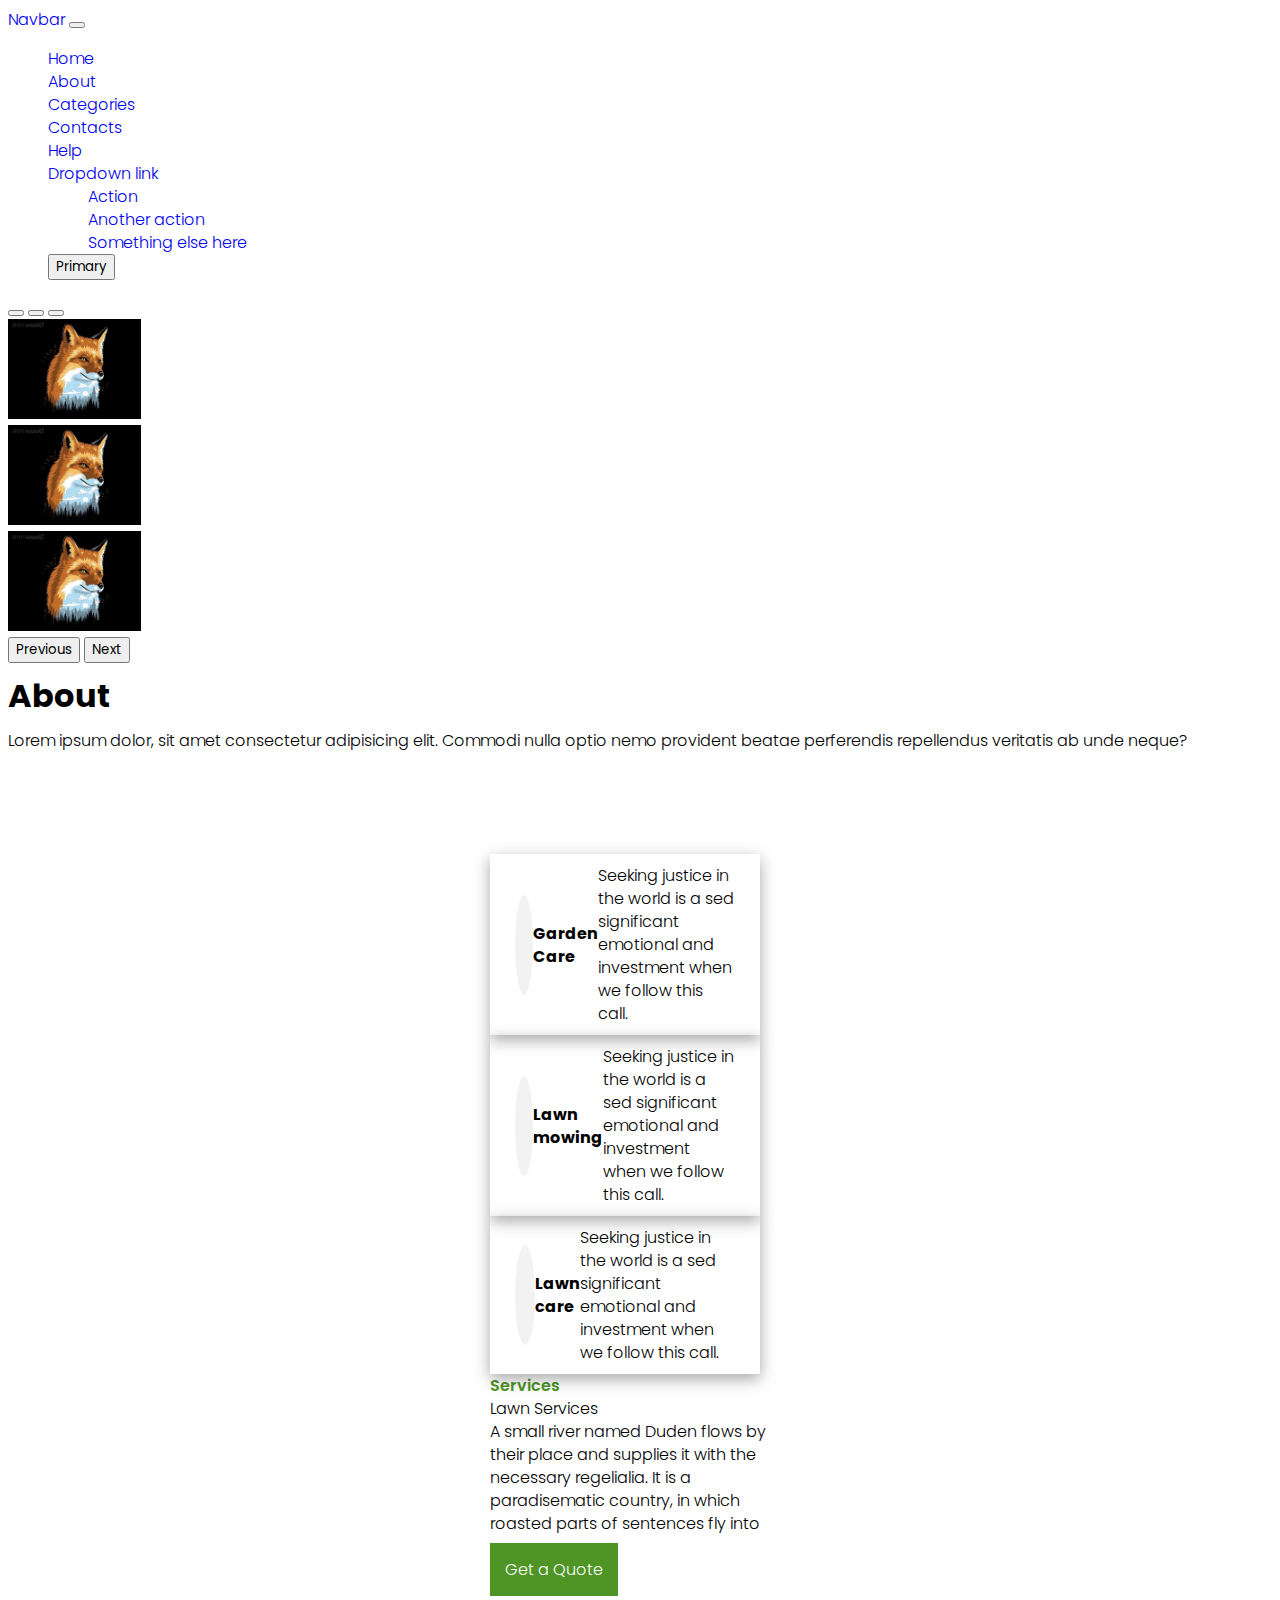
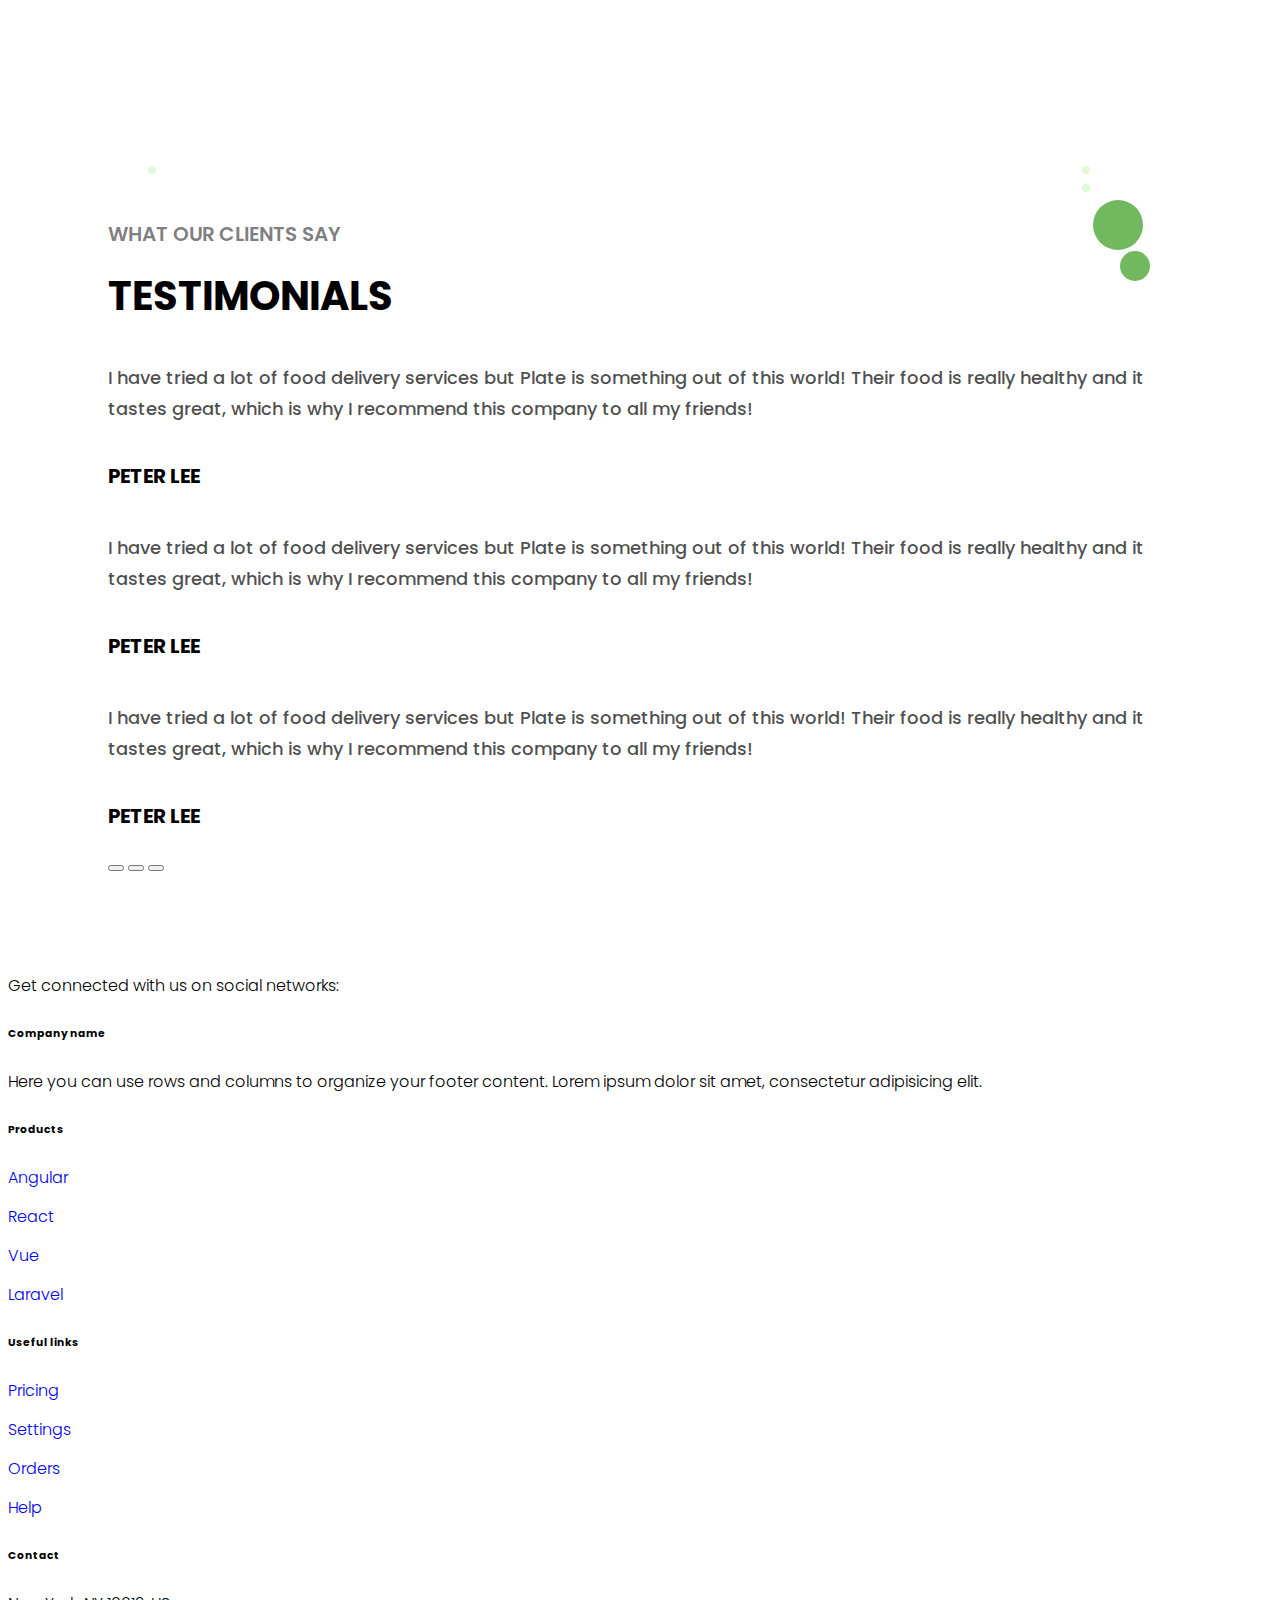
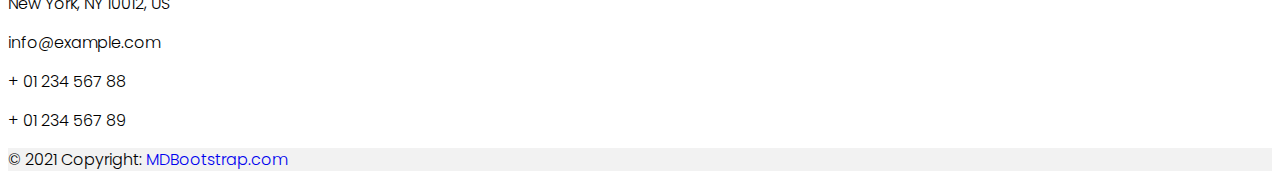
==== index.html @ 904c40ef "Main" ====
<!DOCTYPE html>
<html lang="en">
  <head>
    <title>Title</title>
    <!-- Required meta tags -->
    <meta charset="utf-8" />
    <meta
      name="viewport"
      content="width=device-width, initial-scale=1, shrink-to-fit=no"
    />

    <!-- Bootstrap CSS v5.2.1 -->
    <link rel="stylesheet" href="assets/css/styles.css" />
    <link
      href="https://cdn.jsdelivr.net/npm/bootstrap@5.2.1/dist/css/bootstrap.min.css"
      rel="stylesheet"
      integrity="sha384-iYQeCzEYFbKjA/T2uDLTpkwGzCiq6soy8tYaI1GyVh/UjpbCx/TYkiZhlZB6+fzT"
      crossorigin="anonymous"
    />
    <link
      rel="stylesheet"
      href="https://cdnjs.cloudflare.com/ajax/libs/font-awesome/6.3.0/css/all.min.css"
      integrity="sha512-SzlrxWUlpfuzQ+pcUCosxcglQRNAq/DZjVsC0lE40xsADsfeQoEypE+enwcOiGjk/bSuGGKHEyjSoQ1zVisanQ=="
      crossorigin="anonymous"
      referrerpolicy="no-referrer"
    />
  </head>

  <body>
    <header>
      <nav class="navbar navbar-expand-lg navbar-light bg-light">
        <div class="container-fluid">
          <a class="navbar-brand" href="#">Navbar</a>
          <button
            class="navbar-toggler"
            type="button"
            data-bs-toggle="collapse"
            data-bs-target="#navbarNavDropdown"
            aria-controls="navbarNavDropdown"
            aria-expanded="false"
            aria-label="Toggle navigation"
          >
            <span class="navbar-toggler-icon"></span>
          </button>
          <div
            class="collapse navbar-collapse justify-content-end"
            id="navbarNavDropdown"
          >
            <ul class="navbar-nav">
              <li class="nav-item">
                <a class="nav-link active" aria-current="page" href="#">Home</a>
              </li>
              <li class="nav-item">
                <a class="nav-link" href="#">About</a>
              </li>
              <li class="nav-item">
                <a class="nav-link" href="#">Categories</a>
              </li>
              <li class="nav-item">
                <a class="nav-link" href="#">Contacts</a>
              </li>
              <li class="nav-item">
                <a class="nav-link" href="#">Help</a>
              </li>
              <li class="nav-item dropdown">
                <a
                  class="nav-link dropdown-toggle"
                  href="#"
                  id="navbarDropdownMenuLink"
                  role="button"
                  data-bs-toggle="dropdown"
                  aria-expanded="false"
                >
                  Dropdown link
                </a>
                <ul
                  class="dropdown-menu"
                  aria-labelledby="navbarDropdownMenuLink"
                >
                  <li><a class="dropdown-item" href="#">Action</a></li>
                  <li><a class="dropdown-item" href="#">Another action</a></li>
                  <li>
                    <a class="dropdown-item" href="#">Something else here</a>
                  </li>
                </ul>
              </li>
              <!-- <button type="button" class="btn btn-primary">Primary</button> -->
              <button type="button" class="btn btn-primary">Primary</button>
            </ul>
          </div>
        </div>
      </nav>
    </header>
    <main>
      <div
        id="carouselExampleIndicators"
        class="carousel slide"
        data-bs-ride="carousel"
      >
        <div class="carousel-indicators">
          <button
            type="button"
            data-bs-target="#carouselExampleIndicators"
            data-bs-slide-to="0"
            class="active"
            aria-current="true"
            aria-label="Slide 1"
          ></button>
          <button
            type="button"
            data-bs-target="#carouselExampleIndicators"
            data-bs-slide-to="1"
            aria-label="Slide 2"
          ></button>
          <button
            type="button"
            data-bs-target="#carouselExampleIndicators"
            data-bs-slide-to="2"
            aria-label="Slide 3"
          ></button>
        </div>
        <div class="carousel-inner">
          <div class="carousel-item active">
            <img
              src="assets/images/wolf.jpg"
              class="d-block w-100"
              height="100"
              alt="..."
            />
          </div>
          <div class="carousel-item">
            <img
              src="assets/images/wolf.jpg"
              class="d-block w-100"
              height="100"
              alt="..."
            />
          </div>
          <div class="carousel-item">
            <img
              src="assets/images/wolf.jpg"
              class="d-block w-100"
              height="100"
              alt="..."
            />
          </div>
        </div>
        <button
          class="carousel-control-prev"
          type="button"
          data-bs-target="#carouselExampleIndicators"
          data-bs-slide="prev"
        >
          <span class="carousel-control-prev-icon" aria-hidden="true"></span>
          <span class="visually-hidden">Previous</span>
        </button>
        <button
          class="carousel-control-next"
          type="button"
          data-bs-target="#carouselExampleIndicators"
          data-bs-slide="next"
        >
          <span class="carousel-control-next-icon" aria-hidden="true"></span>
          <span class="visually-hidden">Next</span>
        </button>
      </div>

      <div class="text-center p-4">
        <h1>About</h1>
        <p>
          Lorem ipsum dolor, sit amet consectetur adipisicing elit. Commodi
          nulla optio nemo provident beatae perferendis repellendus veritatis ab
          unde neque?
        </p>
      </div>

      <div class="mainContent01">
        <div class="container">
          <div class="d-lg-flex">
            <div class="d-md-flex align-items-center mb-lg-0 mb-md-5">
              <div class="col1 me-md-4 mb-md-0 mb-5">
                <div class="card pb-4">
                  <span class="fab fa-envira mt-3"></span>
                  <p class="h4 pt-4">Garden Care</p>
                  <p class="p1 text-muted">
                    Seeking justice in the world is a sed significant emotional
                    and investment when we follow this call.
                  </p>
                  <span class="fas fa-arrow-right"></span>
                </div>
              </div>
              <div class="col2 me-md-4 mb-md-0 mb-5">
                <div class="card pb-4">
                  <span class="fas fa-cut mt-3"></span>
                  <p class="h4 pt-4">Lawn mowing</p>
                  <p class="p1 text-muted">
                    Seeking justice in the world is a sed significant emotional
                    and investment when we follow this call.
                  </p>
                  <span class="fas fa-arrow-right"></span>
                </div>
              </div>
              <div class="col3 me-md-4 mb-md-0 mb-5">
                <div class="card pb-4">
                  <span class="fas fa-people-carry mt-3"></span>
                  <p class="h4 pt-4">Lawn care</p>
                  <p class="p1 text-muted">
                    Seeking justice in the world is a sed significant emotional
                    and investment when we follow this call.
                  </p>
                  <span class="fas fa-arrow-right"></span>
                </div>
              </div>
            </div>
            <div class="col4">
              <div class="content">
                <span class="h-6">Services</span>
                <p class="h2 mb-4">Lawn Services</p>
                <p class="text-muted mb-4">
                  A small river named Duden flows by their place and supplies it
                  with the necessary regelialia. It is a paradisematic country,
                  in which roasted parts of sentences fly into your.
                </p>
                <p><a href="#" class="btn btn-primary">Get a Quote</a></p>
              </div>
            </div>
          </div>
        </div>
      </div>
    </main>

    <section class="testimonial">
      <div class="container">
        <div class="row">
          <div class="col-lg-6 d-none d-lg-block">
            <ol class="carousel-indicators tabs">
              <li
                data-target="#testiIndicators"
                data-slide-to="0"
                class="active"
              >
                <figure>
                  <img
                    src="https://livedemo00.template-help.com/wt_62267_v8/prod-20823-one-service/images/testimonials-01-179x179.png"
                    class="img-fluid"
                    alt=""
                  />
                </figure>
              </li>
              <li data-target="#testiIndicators" data-slide-to="1">
                <figure>
                  <img
                    src="https://livedemo00.template-help.com/wt_62267_v8/prod-20823-one-service/images/testimonials-02-306x306.png"
                    class="img-fluid"
                    alt=""
                  />
                </figure>
              </li>
              <li data-target="#testiIndicators" data-slide-to="2">
                <figure>
                  <img
                    src="https://livedemo00.template-help.com/wt_62267_v8/prod-20823-one-service/images/testimonials-03-179x179.png"
                    class="img-fluid"
                    alt=""
                  />
                </figure>
              </li>
            </ol>
          </div>
          <div
            class="col-lg-6 d-flex justify-content-center align-items-center"
          >
            <div
              id="testiIndicators"
              data-interval="false"
              class="carousel slide"
              data-ride="carousel"
            >
              <h3>WHAT OUR CLIENTS SAY</h3>
              <h1>TESTIMONIALS</h1>
              <div class="carousel-inner">
                <div class="carousel-item active">
                  <div class="quote-wrapper">
                    <p>
                      I have tried a lot of food delivery services but Plate is
                      something out of this world! Their food is really healthy
                      and it tastes great, which is why I recommend this company
                      to all my friends!
                    </p>
                    <h3>peter lee</h3>
                  </div>
                </div>
                <div class="carousel-item">
                  <div class="quote-wrapper">
                    <p>
                      I have tried a lot of food delivery services but Plate is
                      something out of this world! Their food is really healthy
                      and it tastes great, which is why I recommend this company
                      to all my friends!
                    </p>
                    <h3>peter lee</h3>
                  </div>
                </div>
                <div class="carousel-item">
                  <div class="quote-wrapper">
                    <p>
                      I have tried a lot of food delivery services but Plate is
                      something out of this world! Their food is really healthy
                      and it tastes great, which is why I recommend this company
                      to all my friends!
                    </p>
                    <h3>peter lee</h3>
                  </div>
                </div>
              </div>
              <div
                id="testiIndicators"
                class="carousel carousel-dark slide"
                data-bs-ride="carousel"
              >
                <div class="testiIndicators">
                  <button
                    type="button"
                    data-bs-target="#testiIndicators"
                    data-bs-slide-to="0"
                    class="active"
                    aria-current="true"
                    aria-label="Slide 1"
                  ></button>
                  <button
                    type="button"
                    data-bs-target="#testiIndicators"
                    data-bs-slide-to="1"
                    aria-label="Slide 2"
                  ></button>
                  <button
                    type="button"
                    data-bs-target="#testiIndicators"
                    data-bs-slide-to="2"
                    aria-label="Slide 3"
                  ></button>
                </div>
              </div>
            </div>
          </div>
        </div>
      </div>
    </section>

    <footer>
      <!-- Footer -->
      <footer class="text-center text-lg-start bg-light text-muted">
        <!-- Section: Social media -->
        <section
          class="d-flex justify-content-center justify-content-lg-between p-4 border-bottom"
        >
          <!-- Left -->
          <div class="me-5 d-none d-lg-block">
            <span>Get connected with us on social networks:</span>
          </div>
          <!-- Left -->

          <!-- Right -->
          <div>
            <a href="" class="me-4 text-reset">
              <i class="fab fa-facebook-f"></i>
            </a>
            <a href="" class="me-4 text-reset">
              <i class="fab fa-twitter"></i>
            </a>
            <a href="" class="me-4 text-reset">
              <i class="fab fa-google"></i>
            </a>
            <a href="" class="me-4 text-reset">
              <i class="fab fa-instagram"></i>
            </a>
            <a href="" class="me-4 text-reset">
              <i class="fab fa-linkedin"></i>
            </a>
            <a href="" class="me-4 text-reset">
              <i class="fab fa-github"></i>
            </a>
          </div>
          <!-- Right -->
        </section>
        <!-- Section: Social media -->

        <!-- Section: Links  -->
        <section class="">
          <div class="container text-center text-md-start mt-5">
            <!-- Grid row -->
            <div class="row mt-3">
              <!-- Grid column -->
              <div class="col-md-3 col-lg-4 col-xl-3 mx-auto mb-4">
                <!-- Content -->
                <h6 class="text-uppercase fw-bold mb-4">
                  <i class="fas fa-gem me-3"></i>Company name
                </h6>
                <p>
                  Here you can use rows and columns to organize your footer
                  content. Lorem ipsum dolor sit amet, consectetur adipisicing
                  elit.
                </p>
              </div>
              <!-- Grid column -->

              <!-- Grid column -->
              <div class="col-md-2 col-lg-2 col-xl-2 mx-auto mb-4">
                <!-- Links -->
                <h6 class="text-uppercase fw-bold mb-4">Products</h6>
                <p>
                  <a href="#!" class="text-reset">Angular</a>
                </p>
                <p>
                  <a href="#!" class="text-reset">React</a>
                </p>
                <p>
                  <a href="#!" class="text-reset">Vue</a>
                </p>
                <p>
                  <a href="#!" class="text-reset">Laravel</a>
                </p>
              </div>
              <!-- Grid column -->

              <!-- Grid column -->
              <div class="col-md-3 col-lg-2 col-xl-2 mx-auto mb-4">
                <!-- Links -->
                <h6 class="text-uppercase fw-bold mb-4">Useful links</h6>
                <p>
                  <a href="#!" class="text-reset">Pricing</a>
                </p>
                <p>
                  <a href="#!" class="text-reset">Settings</a>
                </p>
                <p>
                  <a href="#!" class="text-reset">Orders</a>
                </p>
                <p>
                  <a href="#!" class="text-reset">Help</a>
                </p>
              </div>
              <!-- Grid column -->

              <!-- Grid column -->
              <div class="col-md-4 col-lg-3 col-xl-3 mx-auto mb-md-0 mb-4">
                <!-- Links -->
                <h6 class="text-uppercase fw-bold mb-4">Contact</h6>
                <p><i class="fas fa-home me-3"></i> New York, NY 10012, US</p>
                <p>
                  <i class="fas fa-envelope me-3"></i>
                  info@example.com
                </p>
                <p><i class="fas fa-phone me-3"></i> + 01 234 567 88</p>
                <p><i class="fas fa-print me-3"></i> + 01 234 567 89</p>
              </div>
              <!-- Grid column -->
            </div>
            <!-- Grid row -->
          </div>
        </section>
        <!-- Section: Links  -->

        <!-- Copyright -->
        <div
          class="text-center p-4"
          style="background-color: rgba(0, 0, 0, 0.05)"
        >
          © 2021 Copyright:
          <a class="text-reset fw-bold" href="https://mdbootstrap.com/"
            >MDBootstrap.com</a
          >
        </div>
        <!-- Copyright -->
      </footer>
      <!-- Footer -->
    </footer>
    <!-- Bootstrap JavaScript Libraries -->
    <script
      src="https://cdn.jsdelivr.net/npm/@popperjs/core@2.11.6/dist/umd/popper.min.js"
      integrity="sha384-oBqDVmMz9ATKxIep9tiCxS/Z9fNfEXiDAYTujMAeBAsjFuCZSmKbSSUnQlmh/jp3"
      crossorigin="anonymous"
    ></script>

    <script
      src="https://cdn.jsdelivr.net/npm/bootstrap@5.2.1/dist/js/bootstrap.min.js"
      integrity="sha384-7VPbUDkoPSGFnVtYi0QogXtr74QeVeeIs99Qfg5YCF+TidwNdjvaKZX19NZ/e6oz"
      crossorigin="anonymous"
    ></script>

    <script
      src="https://code.jquery.com/jquery-3.6.4.min.js"
      integrity="sha256-oP6HI9z1XaZNBrJURtCoUT5SUnxFr8s3BzRl+cbzUq8="
      crossorigin="anonymous"
    ></script>
  </body>
</html>
---- assets/css/styles.css ----
@import url("https://fonts.googleapis.com/css2?family=Open+Sans:wght@400;700&family=Poppins:wght@400;700&display=swap");

* {
  font-family: "Poppins", sans-serif;
  text-decoration: none;
}

footer a {
  text-decoration: none;
}

body {
  font-size: 16px;
  font-weight: 300;
  line-height: 23px;
  font-family: "Poppins", sans-serif;
}

ul {
  list-style-type: none;
}

a,
a:hover {
  text-decoration: none;
}

body .testimonial {
  font-family: "Montserrat", sans-serif;
  padding: 100px;
}
body .testimonial .row .tabs {
  all: unset;
  margin-right: 50px;
  display: flex;
  flex-direction: column;
}
body .testimonial .row .tabs li {
  all: unset;
  display: block;
  position: relative;
}
body .testimonial .row .tabs li.active::before {
  position: absolute;
  content: "";
  width: 50px;
  height: 50px;
  background-color: #71b85f;
  border-radius: 50%;
}
body .testimonial .row .tabs li.active::after {
  position: absolute;
  content: "";
  width: 30px;
  height: 30px;
  background-color: #71b85f;
  border-radius: 50%;
}
body .testimonial .row .tabs li:nth-child(1) {
  align-self: flex-end;
}
body .testimonial .row .tabs li:nth-child(1)::before {
  left: 64%;
  bottom: -50px;
}
body .testimonial .row .tabs li:nth-child(1)::after {
  left: 97%;
  bottom: -81px;
}
body .testimonial .row .tabs li:nth-child(1) figure img {
  margin-left: auto;
}
body .testimonial .row .tabs li:nth-child(2) {
  align-self: flex-start;
}
body .testimonial .row .tabs li:nth-child(2)::before {
  right: -65px;
  top: 50%;
}
body .testimonial .row .tabs li:nth-child(2)::after {
  bottom: 101px;
  border-radius: 50%;
  right: -120px;
}
body .testimonial .row .tabs li:nth-child(2) figure img {
  margin-right: auto;
  max-width: 300px;
  width: 100%;
  margin-top: -50px;
}
body .testimonial .row .tabs li:nth-child(3) {
  align-self: flex-end;
}
body .testimonial .row .tabs li:nth-child(3)::before {
  right: -10px;
  top: -66%;
}
body .testimonial .row .tabs li:nth-child(3)::after {
  top: -130px;
  border-radius: 50%;
  right: -46px;
}
body .testimonial .row .tabs li:nth-child(3) figure img {
  margin-left: auto;
  margin-top: -50px;
}
body .testimonial .row .tabs li:nth-child(3):focus {
  border: 10px solid red;
}
body .testimonial .row .tabs li figure {
  position: relative;
}
body .testimonial .row .tabs li figure img {
  display: block;
}
body .testimonial .row .tabs li figure::after {
  content: "";
  position: absolute;
  top: 0;
  z-index: -1;
  width: 100%;
  height: 100%;
  border: 4px solid #dff9d9;
  border-radius: 50%;
  -webkit-transform: scale(1);
  -ms-transform: scale(1);
  transform: scale(1);
  -webkit-transition: 0.3s;
  -o-transition: 0.3s;
  transition: 0.3s;
}
body .testimonial .row .tabs li figure:hover::after {
  -webkit-transform: scale(1.1);
  -ms-transform: scale(1.1);
  transform: scale(1.1);
}
body .testimonial .row .tabs.carousel-indicators li.active figure::after {
  -webkit-transform: scale(1.1);
  -ms-transform: scale(1.1);
  transform: scale(1.1);
}
body .testimonial .row .carousel > h3 {
  font-size: 20px;
  line-height: 1.45;
  color: rgba(0, 0, 0, 0.5);
  font-weight: 600;
  margin-bottom: 0;
}
body .testimonial .row .carousel h1 {
  font-size: 40px;
  line-height: 1.225;
  margin-top: 23px;
  font-weight: 700;
  margin-bottom: 0;
}
body .testimonial .row .carousel .carousel-indicators {
  all: unset;
  padding-top: 43px;
  display: flex;
  list-style: none;
}
body .testimonial .row .carousel .carousel-indicators li {
  background: #000;
  background-clip: padding-box;
  height: 2px;
}
body .testimonial .row .carousel .carousel-inner .carousel-item .quote-wrapper {
  margin-top: 42px;
}
body
  .testimonial
  .row
  .carousel
  .carousel-inner
  .carousel-item
  .quote-wrapper
  p {
  font-size: 18px;
  line-height: 1.72222;
  font-weight: 500;
  color: rgba(0, 0, 0, 0.7);
}
body
  .testimonial
  .row
  .carousel
  .carousel-inner
  .carousel-item
  .quote-wrapper
  h3 {
  color: #000;
  font-weight: 700;
  margin-top: 37px;
  font-size: 20px;
  line-height: 1.45;
  text-transform: uppercase;
}

@media only screen and (max-width: 1200px) {
  body .testimonial .row .tabs {
    margin-right: 25px;
  }
}

.mainContent01 {
  padding: 0;
  margin: 0;
  box-sizing: border-box;
  font-family: "Poppins", sans-serif;
  display: flex;
  justify-content: center;
  align-items: center;
  min-height: 100vh;
}

.mainContent01 p {
  margin: 0px;
}

.mainContent01 .container {
  margin: 50px auto;
}

.mainContent01 .card {
  width: 220px;
  display: flex;
  align-items: center;
  justify-content: center;
  padding: 10px 25px;
  position: relative;
  box-shadow: rgba(0, 0, 0, 0.35) 0px 5px 15px;
}

.mainContent01 .card .fas.fa-arrow-right {
  position: absolute;
  bottom: -100px;
  background-color: #4e9525;
  height: 50px;
  width: 50px;
  display: flex;
  align-items: center;
  justify-content: center;
  border-radius: 50%;
  color: gold;
  opacity: 0;
  transform: translateY(50%);
  transition: all 0.5s ease;
}

.mainContent01 .card:hover .fas.fa-arrow-right {
  bottom: 0px;
  opacity: 1;
}

.mainContent01 .card .fab.fa-envira,
.fas.fa-cut,
.fas.fa-people-carry {
  font-size: 40px;
  background-color: #0000000d;
  height: 100px;
  width: 100px;
  display: flex;
  align-items: center;
  justify-content: center;
  border-radius: 50%;
  color: #4e9525;
}

.mainContent01 .card .h4 {
  font-weight: 700;
}

.mainContent01 .container .content {
  max-width: 300px;
}

.mainContent01 .container .content .h-6 {
  color: #4e9525;
  font-weight: 600;
}

.mainContent01 .container .content .btn.btn-primary {
  padding: 15px;
  background-color: #4e9525;
  color: white;
  border-radius: 0px;
  border: none;
  box-shadow: none;
}

.mainContent01 .card:hover .fab.fa-envira,
.card:hover .fas.fa-cut,
.card:hover .fas.fa-people-carry {
  color: gold;
  background-color: #4e9525;
}

@media (max-width: 990px) {
  .container .content {
    max-width: 100%;
  }
}

@media (max-width: 500px) {
  body {
    padding: 25px;
  }

  .card {
    width: 100%;
  }

  .content {
    padding: 25px;
  }
}
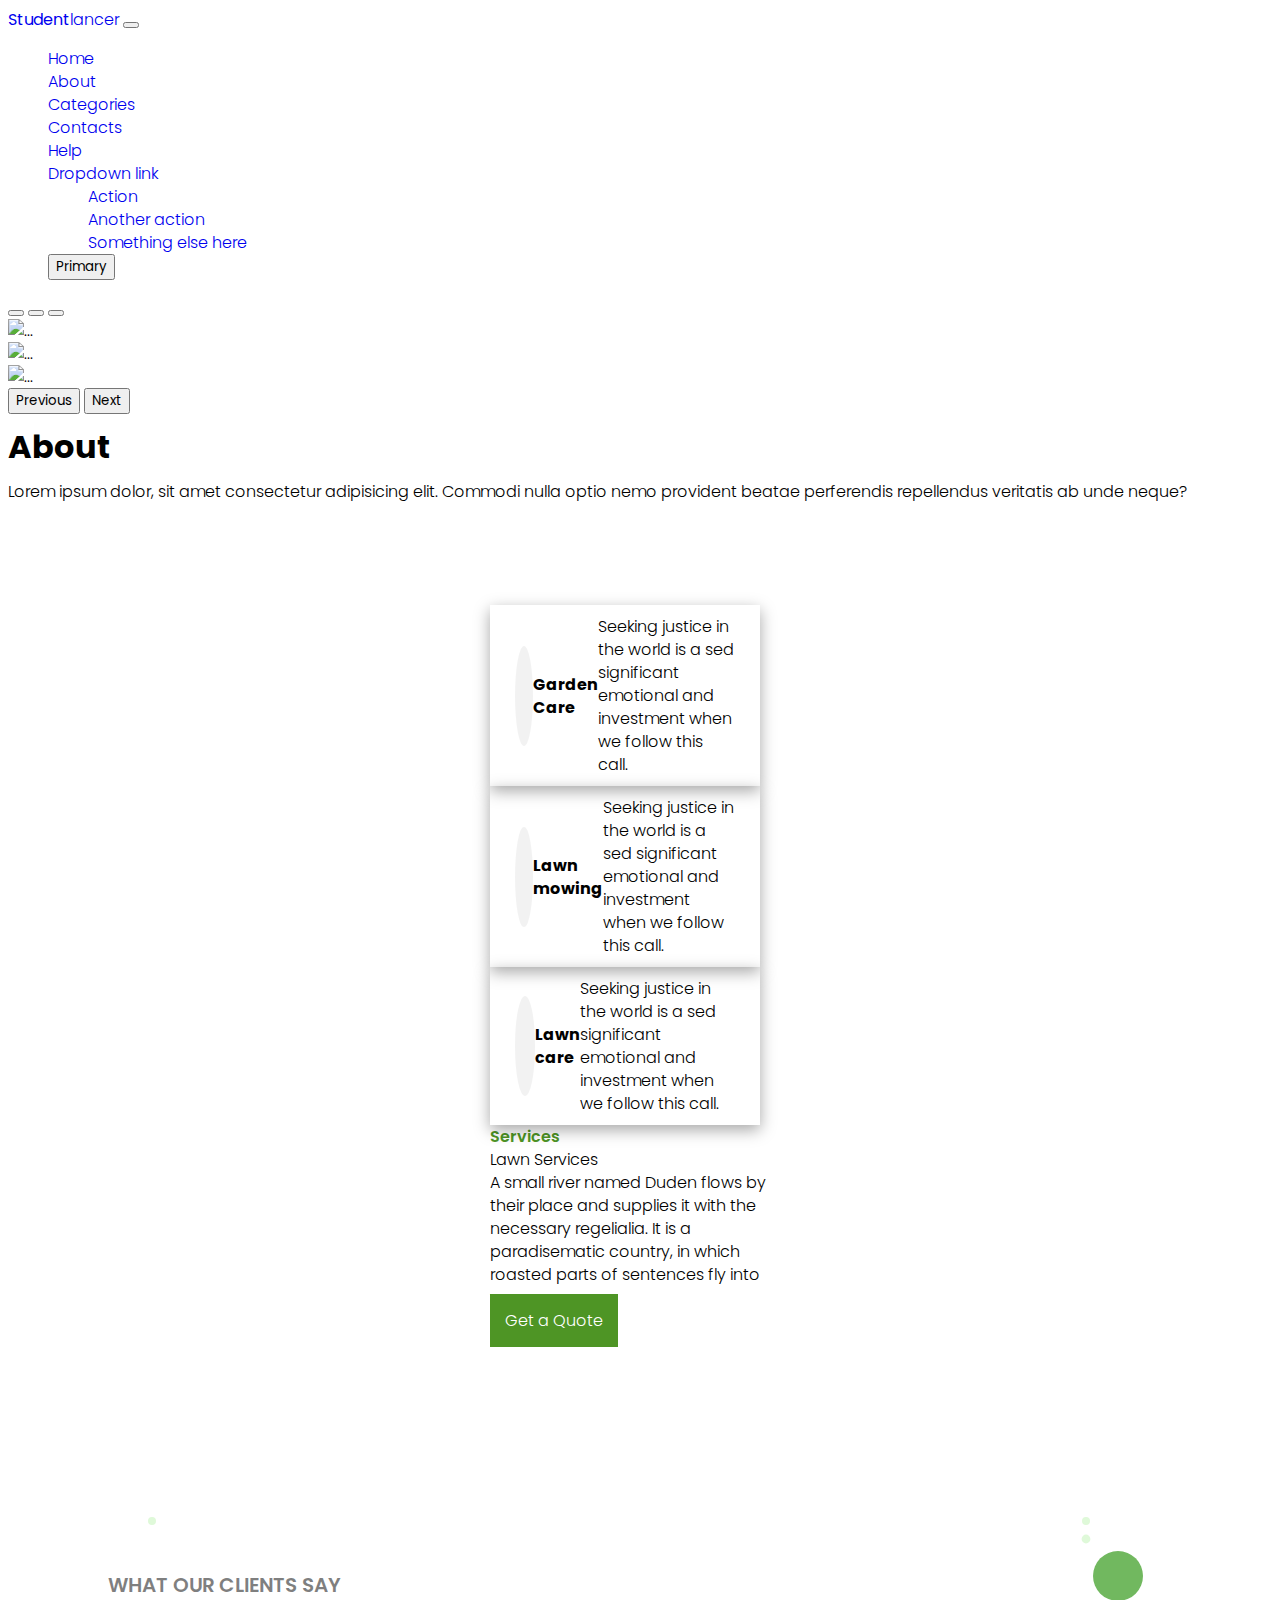
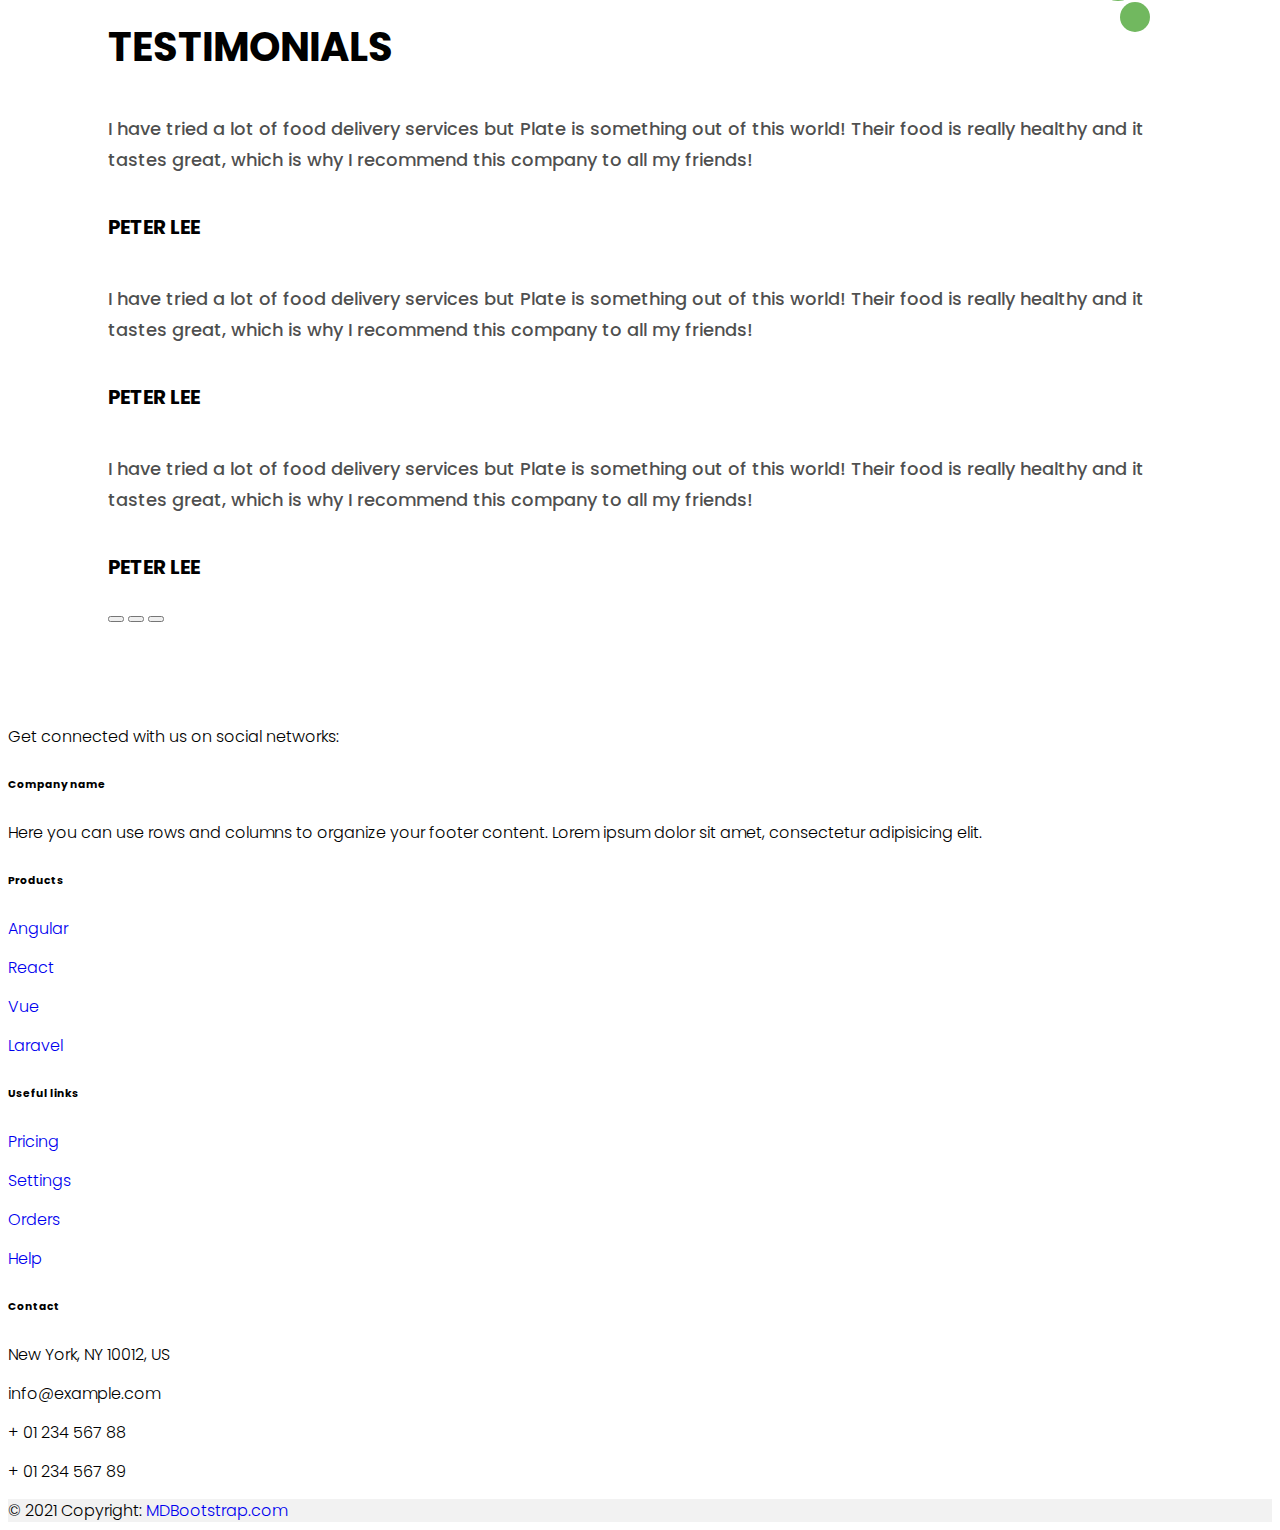
==== commit a69e9bb5: "Update" ====
--- a/index.html
+++ b/index.html
@@ -28,9 +28,9 @@
 
   <body>
     <header>
-      <nav class="navbar navbar-expand-lg navbar-light bg-light">
+      <nav class="navbar navbar-expand-lg navbar-dark bg-dark">
         <div class="container-fluid">
-          <a class="navbar-brand" href="#">Navbar</a>
+          <a class="navbar-brand" href="#"><b>Student</b>lancer</a>
           <button
             class="navbar-toggler"
             type="button"
@@ -122,25 +122,25 @@
         <div class="carousel-inner">
           <div class="carousel-item active">
             <img
-              src="assets/images/wolf.jpg"
+              src="https://images.unsplash.com/photo-1516321497487-e288fb19713f?ixlib=rb-4.0.3&ixid=MnwxMjA3fDB8MHxwaG90by1wYWdlfHx8fGVufDB8fHx8&auto=format&fit=crop&w=870&q=80"
               class="d-block w-100"
-              height="100"
+              height="700"
               alt="..."
             />
           </div>
           <div class="carousel-item">
             <img
-              src="assets/images/wolf.jpg"
+              src="https://images.unsplash.com/photo-1540151812223-c30b3fab58e6?ixlib=rb-4.0.3&ixid=MnwxMjA3fDB8MHxwaG90by1wYWdlfHx8fGVufDB8fHx8&auto=format&fit=crop&w=870&q=80"
               class="d-block w-100"
-              height="100"
+              height="700"
               alt="..."
             />
           </div>
           <div class="carousel-item">
             <img
-              src="assets/images/wolf.jpg"
+              src="https://images.unsplash.com/photo-1522202176988-66273c2fd55f?ixlib=rb-4.0.3&ixid=MnwxMjA3fDB8MHxwaG90by1wYWdlfHx8fGVufDB8fHx8&auto=format&fit=crop&w=871&q=80"
               class="d-block w-100"
-              height="100"
+              height="700"
               alt="..."
             />
           </div>
--- a/assets/css/styles.css
+++ b/assets/css/styles.css
@@ -241,7 +241,7 @@
   align-items: center;
   justify-content: center;
   border-radius: 50%;
-  color: gold;
+  color: white;
   opacity: 0;
   transform: translateY(50%);
   transition: all 0.5s ease;
@@ -291,26 +291,26 @@
 .mainContent01 .card:hover .fab.fa-envira,
 .card:hover .fas.fa-cut,
 .card:hover .fas.fa-people-carry {
-  color: gold;
+  color: white;
   background-color: #4e9525;
 }
 
 @media (max-width: 990px) {
-  .container .content {
+  .mainContent01 .container .content {
     max-width: 100%;
   }
 }
 
 @media (max-width: 500px) {
-  body {
+  .mainContent01 body {
     padding: 25px;
   }
 
-  .card {
+  .mainContent01 .card {
     width: 100%;
   }
 
-  .content {
+  .mainContent01 .content {
     padding: 25px;
   }
 }
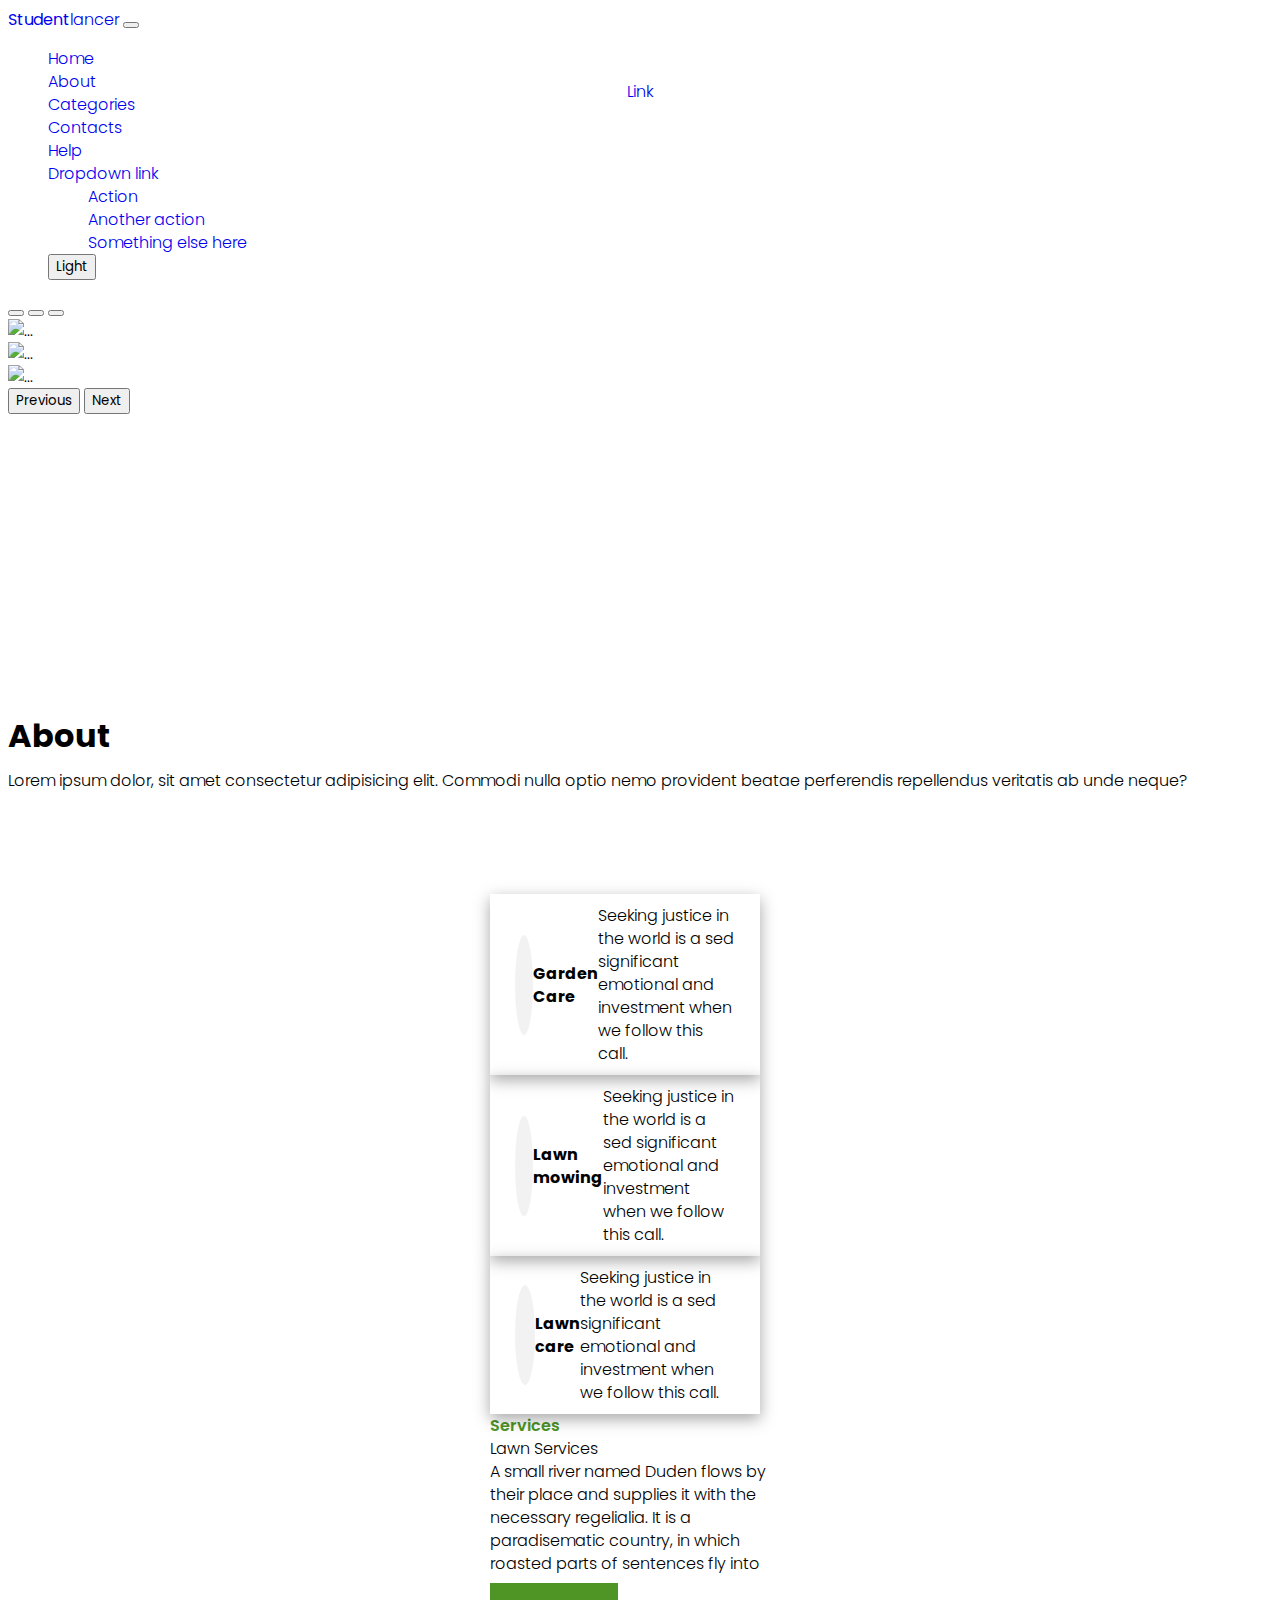
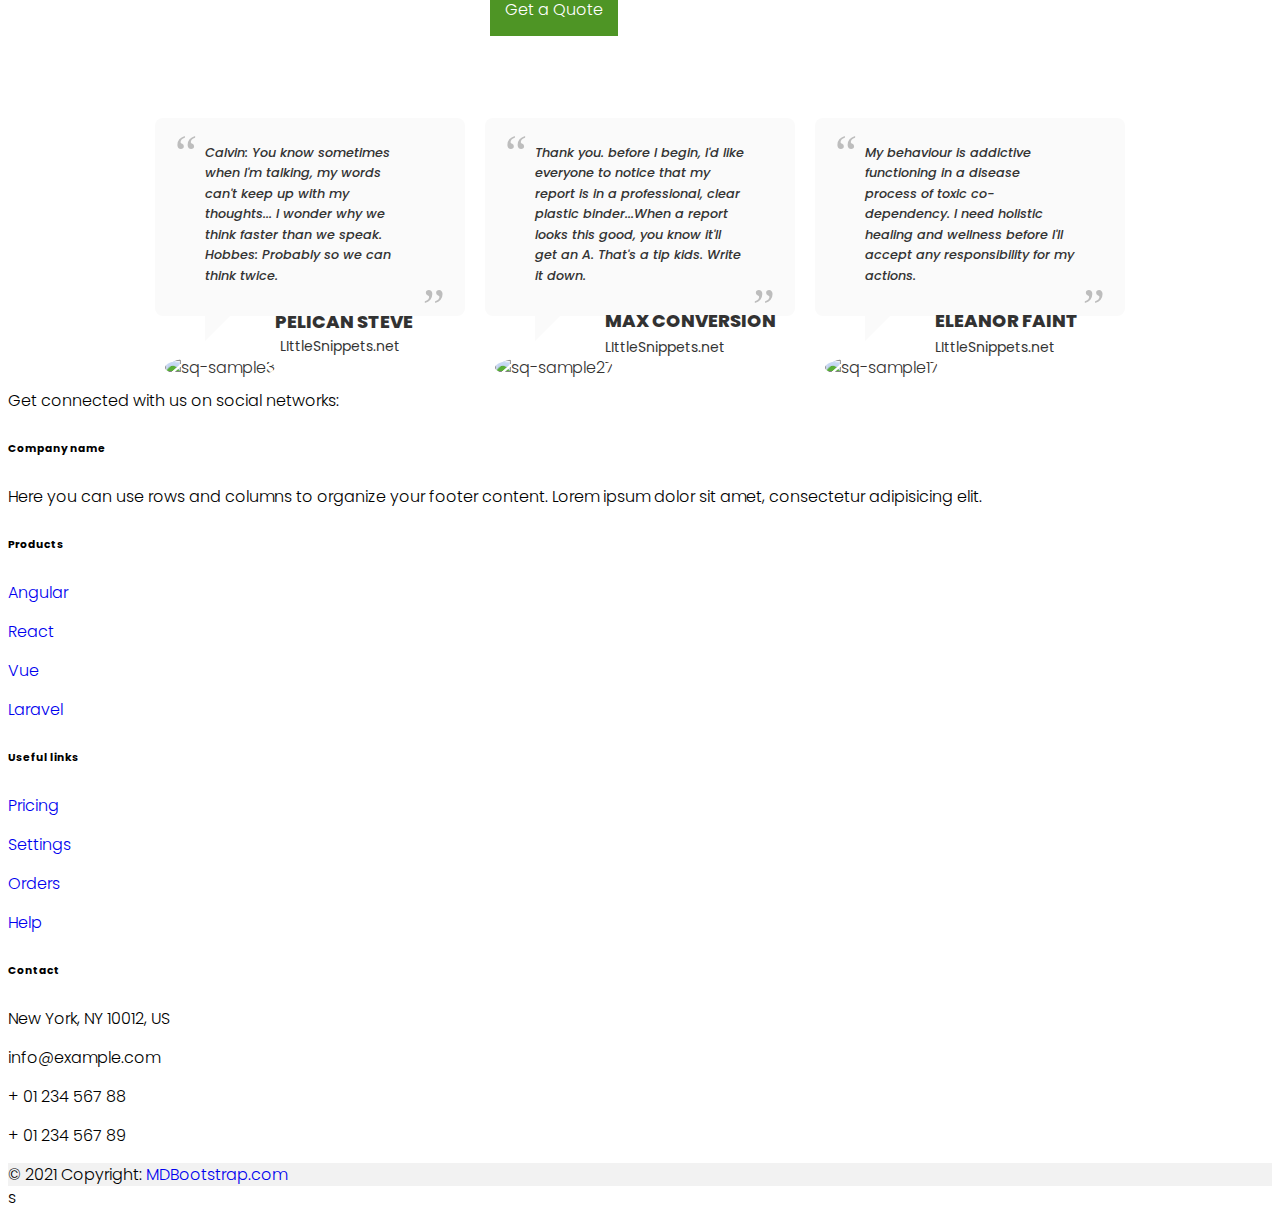
==== commit 4ec5551c: "Update index.html" ====
--- a/index.html
+++ b/index.html
@@ -24,11 +24,12 @@
       crossorigin="anonymous"
       referrerpolicy="no-referrer"
     />
+    <link href="https://unpkg.com/aos@2.3.1/dist/aos.css" rel="stylesheet" />
   </head>
 
   <body>
     <header>
-      <nav class="navbar navbar-expand-lg navbar-dark bg-dark">
+      <nav class="navbar fixed-top navbar-expand-lg navbar-dark">
         <div class="container-fluid">
           <a class="navbar-brand" href="#"><b>Student</b>lancer</a>
           <button
@@ -85,87 +86,106 @@
                 </ul>
               </li>
               <!-- <button type="button" class="btn btn-primary">Primary</button> -->
-              <button type="button" class="btn btn-primary">Primary</button>
+              <button type="button" class="btn btn-outline-light rounded-pill">
+                Light
+              </button>
             </ul>
           </div>
         </div>
       </nav>
     </header>
     <main>
-      <div
-        id="carouselExampleIndicators"
-        class="carousel slide"
-        data-bs-ride="carousel"
-      >
-        <div class="carousel-indicators">
+      <div class="carousel-position">
+        <div
+          id="carouselExampleIndicators"
+          class="carousel slide carousel-fade"
+          data-bs-ride="carousel"
+        >
+          <div class="carousel-indicators">
+            <button
+              type="button"
+              data-bs-target="#carouselExampleIndicators"
+              data-bs-slide-to="0"
+              class="active"
+              aria-current="true"
+              aria-label="Slide 1"
+            ></button>
+            <button
+              type="button"
+              data-bs-target="#carouselExampleIndicators"
+              data-bs-slide-to="1"
+              aria-label="Slide 2"
+            ></button>
+            <button
+              type="button"
+              data-bs-target="#carouselExampleIndicators"
+              data-bs-slide-to="2"
+              aria-label="Slide 3"
+            ></button>
+          </div>
+          <div class="carousel-inner">
+            <div class="carousel-item active">
+              <img
+                src="https://images.unsplash.com/photo-1516321497487-e288fb19713f?ixlib=rb-4.0.3&ixid=MnwxMjA3fDB8MHxwaG90by1wYWdlfHx8fGVufDB8fHx8&auto=format&fit=crop&w=870&q=80"
+                class="d-block w-100"
+                height="700"
+                alt="..."
+              />
+            </div>
+            <div class="carousel-item">
+              <img
+                src="https://images.unsplash.com/photo-1540151812223-c30b3fab58e6?ixlib=rb-4.0.3&ixid=MnwxMjA3fDB8MHxwaG90by1wYWdlfHx8fGVufDB8fHx8&auto=format&fit=crop&w=870&q=80"
+                class="d-block w-100"
+                height="700"
+                alt="..."
+              />
+            </div>
+            <div class="carousel-item">
+              <img
+                src="https://images.unsplash.com/photo-1522202176988-66273c2fd55f?ixlib=rb-4.0.3&ixid=MnwxMjA3fDB8MHxwaG90by1wYWdlfHx8fGVufDB8fHx8&auto=format&fit=crop&w=871&q=80"
+                class="d-block w-100"
+                height="700"
+                alt="..."
+              />
+            </div>
+          </div>
           <button
+            class="carousel-control-prev"
             type="button"
             data-bs-target="#carouselExampleIndicators"
-            data-bs-slide-to="0"
-            class="active"
-            aria-current="true"
-            aria-label="Slide 1"
-          ></button>
+            data-bs-slide="prev"
+          >
+            <span class="carousel-control-prev-icon" aria-hidden="true"></span>
+            <span class="visually-hidden">Previous</span>
+          </button>
           <button
+            class="carousel-control-next"
             type="button"
             data-bs-target="#carouselExampleIndicators"
-            data-bs-slide-to="1"
-            aria-label="Slide 2"
-          ></button>
-          <button
-            type="button"
-            data-bs-target="#carouselExampleIndicators"
-            data-bs-slide-to="2"
-            aria-label="Slide 3"
-          ></button>
-        </div>
-        <div class="carousel-inner">
-          <div class="carousel-item active">
-            <img
-              src="https://images.unsplash.com/photo-1516321497487-e288fb19713f?ixlib=rb-4.0.3&ixid=MnwxMjA3fDB8MHxwaG90by1wYWdlfHx8fGVufDB8fHx8&auto=format&fit=crop&w=870&q=80"
-              class="d-block w-100"
-              height="700"
-              alt="..."
-            />
-          </div>
-          <div class="carousel-item">
-            <img
-              src="https://images.unsplash.com/photo-1540151812223-c30b3fab58e6?ixlib=rb-4.0.3&ixid=MnwxMjA3fDB8MHxwaG90by1wYWdlfHx8fGVufDB8fHx8&auto=format&fit=crop&w=870&q=80"
-              class="d-block w-100"
-              height="700"
-              alt="..."
-            />
-          </div>
-          <div class="carousel-item">
-            <img
-              src="https://images.unsplash.com/photo-1522202176988-66273c2fd55f?ixlib=rb-4.0.3&ixid=MnwxMjA3fDB8MHxwaG90by1wYWdlfHx8fGVufDB8fHx8&auto=format&fit=crop&w=871&q=80"
-              class="d-block w-100"
-              height="700"
-              alt="..."
-            />
-          </div>
-        </div>
-        <button
-          class="carousel-control-prev"
-          type="button"
-          data-bs-target="#carouselExampleIndicators"
-          data-bs-slide="prev"
-        >
-          <span class="carousel-control-prev-icon" aria-hidden="true"></span>
-          <span class="visually-hidden">Previous</span>
-        </button>
-        <button
-          class="carousel-control-next"
-          type="button"
-          data-bs-target="#carouselExampleIndicators"
-          data-bs-slide="next"
-        >
-          <span class="carousel-control-next-icon" aria-hidden="true"></span>
-          <span class="visually-hidden">Next</span>
-        </button>
+            data-bs-slide="next"
+          >
+            <span class="carousel-control-next-icon" aria-hidden="true"></span>
+            <span class="visually-hidden">Next</span>
+          </button>
+        </div>
       </div>
-
-      <div class="text-center p-4">
+      <div
+        class="main text"
+        style="
+          margin-top: -400px;
+          color: white;
+          text-align: center;
+          padding-top: 0px;
+          padding-bottom: 500px;
+          z-index: 1;
+          position: relative;
+        "
+      >
+        <h1>HALOOO</h1>
+        <a class="btn btn-primary" href="#" role="button">Link</a>
+      </div>
+
+      <div class="text-center p-4" style="padding-top: 100px; position: static">
         <h1>About</h1>
         <p>
           Lorem ipsum dolor, sit amet consectetur adipisicing elit. Commodi
@@ -229,123 +249,53 @@
       </div>
     </main>
 
-    <section class="testimonial">
-      <div class="container">
-        <div class="row">
-          <div class="col-lg-6 d-none d-lg-block">
-            <ol class="carousel-indicators tabs">
-              <li
-                data-target="#testiIndicators"
-                data-slide-to="0"
-                class="active"
-              >
-                <figure>
-                  <img
-                    src="https://livedemo00.template-help.com/wt_62267_v8/prod-20823-one-service/images/testimonials-01-179x179.png"
-                    class="img-fluid"
-                    alt=""
-                  />
-                </figure>
-              </li>
-              <li data-target="#testiIndicators" data-slide-to="1">
-                <figure>
-                  <img
-                    src="https://livedemo00.template-help.com/wt_62267_v8/prod-20823-one-service/images/testimonials-02-306x306.png"
-                    class="img-fluid"
-                    alt=""
-                  />
-                </figure>
-              </li>
-              <li data-target="#testiIndicators" data-slide-to="2">
-                <figure>
-                  <img
-                    src="https://livedemo00.template-help.com/wt_62267_v8/prod-20823-one-service/images/testimonials-03-179x179.png"
-                    class="img-fluid"
-                    alt=""
-                  />
-                </figure>
-              </li>
-            </ol>
-          </div>
-          <div
-            class="col-lg-6 d-flex justify-content-center align-items-center"
-          >
-            <div
-              id="testiIndicators"
-              data-interval="false"
-              class="carousel slide"
-              data-ride="carousel"
-            >
-              <h3>WHAT OUR CLIENTS SAY</h3>
-              <h1>TESTIMONIALS</h1>
-              <div class="carousel-inner">
-                <div class="carousel-item active">
-                  <div class="quote-wrapper">
-                    <p>
-                      I have tried a lot of food delivery services but Plate is
-                      something out of this world! Their food is really healthy
-                      and it tastes great, which is why I recommend this company
-                      to all my friends!
-                    </p>
-                    <h3>peter lee</h3>
-                  </div>
-                </div>
-                <div class="carousel-item">
-                  <div class="quote-wrapper">
-                    <p>
-                      I have tried a lot of food delivery services but Plate is
-                      something out of this world! Their food is really healthy
-                      and it tastes great, which is why I recommend this company
-                      to all my friends!
-                    </p>
-                    <h3>peter lee</h3>
-                  </div>
-                </div>
-                <div class="carousel-item">
-                  <div class="quote-wrapper">
-                    <p>
-                      I have tried a lot of food delivery services but Plate is
-                      something out of this world! Their food is really healthy
-                      and it tastes great, which is why I recommend this company
-                      to all my friends!
-                    </p>
-                    <h3>peter lee</h3>
-                  </div>
-                </div>
-              </div>
-              <div
-                id="testiIndicators"
-                class="carousel carousel-dark slide"
-                data-bs-ride="carousel"
-              >
-                <div class="testiIndicators">
-                  <button
-                    type="button"
-                    data-bs-target="#testiIndicators"
-                    data-bs-slide-to="0"
-                    class="active"
-                    aria-current="true"
-                    aria-label="Slide 1"
-                  ></button>
-                  <button
-                    type="button"
-                    data-bs-target="#testiIndicators"
-                    data-bs-slide-to="1"
-                    aria-label="Slide 2"
-                  ></button>
-                  <button
-                    type="button"
-                    data-bs-target="#testiIndicators"
-                    data-bs-slide-to="2"
-                    aria-label="Slide 3"
-                  ></button>
-                </div>
-              </div>
-            </div>
-          </div>
-        </div>
-      </div>
-    </section>
+    <div class="reviews">
+      <figure class="snip1157">
+        <blockquote>
+          Calvin: You know sometimes when I'm talking, my words can't keep up
+          with my thoughts... I wonder why we think faster than we speak.
+          Hobbes: Probably so we can think twice.
+          <div class="arrow"></div>
+        </blockquote>
+        <img
+          src="https://s3-us-west-2.amazonaws.com/s.cdpn.io/331810/sq-sample3.jpg"
+          alt="sq-sample3"
+        />
+        <div class="author">
+          <h5>Pelican Steve <span> LIttleSnippets.net</span></h5>
+        </div>
+      </figure>
+      <figure class="snip1157 hover">
+        <blockquote>
+          Thank you. before I begin, I'd like everyone to notice that my report
+          is in a professional, clear plastic binder...When a report looks this
+          good, you know it'll get an A. That's a tip kids. Write it down.
+          <div class="arrow"></div>
+        </blockquote>
+        <img
+          src="https://s3-us-west-2.amazonaws.com/s.cdpn.io/331810/sq-sample27.jpg"
+          alt="sq-sample27"
+        />
+        <div class="author">
+          <h5>Max Conversion<span> LIttleSnippets.net</span></h5>
+        </div>
+      </figure>
+      <figure class="snip1157">
+        <blockquote>
+          My behaviour is addictive functioning in a disease process of toxic
+          co-dependency. I need holistic healing and wellness before I'll accept
+          any responsibility for my actions.
+          <div class="arrow"></div>
+        </blockquote>
+        <img
+          src="https://s3-us-west-2.amazonaws.com/s.cdpn.io/331810/sq-sample17.jpg"
+          alt="sq-sample17"
+        />
+        <div class="author">
+          <h5>Eleanor Faint<span> LIttleSnippets.net</span></h5>
+        </div>
+      </figure>
+    </div>
 
     <footer>
       <!-- Footer -->
@@ -493,5 +443,23 @@
       integrity="sha256-oP6HI9z1XaZNBrJURtCoUT5SUnxFr8s3BzRl+cbzUq8="
       crossorigin="anonymous"
     ></script>
+    <script src="https://unpkg.com/aos@2.3.1/dist/aos.js"></script>
+    s
+    <script>
+      AOS.init();
+    </script>
+    <script>
+      document.onreadystatechange = function () {
+        let lastScrollPosition = 0;
+        const navbar = document.querySelector(".navbar");
+        window.addEventListener("scroll", function (e) {
+          lastScrollPosition = window.scrollY;
+
+          if (lastScrollPosition > 100)
+            navbar.classList.add("bg-dark", "navbar-dark");
+          else navbar.classList.remove("bg-dark");
+        });
+      };
+    </script>
   </body>
 </html>
--- a/assets/css/styles.css
+++ b/assets/css/styles.css
@@ -7,6 +7,29 @@
 
 footer a {
   text-decoration: none;
+}
+
+.navbar {
+  /* background-color: rgba(0, 0, 0, 0) !important; */
+  transition-property: background-color, color;
+  transition-duration: 0.5s;
+  transition-function: ease-in-out;
+  z-index: 1;
+}
+
+.navbar-dark {
+  color: #ffffff !important;
+}
+
+.navbar-collapse,
+.navbar-nav,
+.nav-item {
+  color: inherit !important;
+}
+
+.carousel-position {
+  margin-top: 0px;
+  z-index: 0;
 }
 
 body {
@@ -314,3 +337,102 @@
     padding: 25px;
   }
 }
+
+figure.snip1157 {
+  font-family: "Raleway", Arial, sans-serif;
+  position: relative;
+  overflow: hidden;
+  margin: 10px;
+  min-width: 220px;
+  max-width: 310px;
+  width: 100%;
+  color: #333;
+  text-align: left;
+  box-shadow: none !important;
+}
+figure.snip1157 * {
+  -webkit-box-sizing: border-box;
+  box-sizing: border-box;
+  -webkit-transition: all 0.35s cubic-bezier(0.25, 0.5, 0.5, 0.9);
+  transition: all 0.35s cubic-bezier(0.25, 0.5, 0.5, 0.9);
+}
+figure.snip1157 img {
+  max-width: 100%;
+  vertical-align: middle;
+  height: 90px;
+  width: 90px;
+  border-radius: 50%;
+  margin: 40px 0 0 10px;
+}
+figure.snip1157 blockquote {
+  display: block;
+  border-radius: 8px;
+  position: relative;
+  background-color: #fafafa;
+  padding: 25px 50px 30px 50px;
+  font-size: 0.8em;
+  font-weight: 500;
+  margin: 0;
+  line-height: 1.6em;
+  font-style: italic;
+}
+figure.snip1157 blockquote:before,
+figure.snip1157 blockquote:after {
+  font-family: "FontAwesome";
+  content: "\201C";
+  position: absolute;
+  font-size: 50px;
+  opacity: 0.3;
+  font-style: normal;
+}
+figure.snip1157 blockquote:before {
+  top: 25px;
+  left: 20px;
+}
+figure.snip1157 blockquote:after {
+  content: "\201D";
+  right: 20px;
+  bottom: 0;
+}
+figure.snip1157 .arrow {
+  top: 100%;
+  width: 0;
+  height: 0;
+  border-left: 0 solid transparent;
+  border-right: 25px solid transparent;
+  border-top: 25px solid #fafafa;
+  margin: 0;
+  position: absolute;
+}
+figure.snip1157 .author {
+  position: absolute;
+  bottom: 45px;
+  padding: 0 10px 0 120px;
+  margin: 0;
+  text-transform: uppercase;
+  color: #000;
+  -webkit-transform: translateY(50%);
+  transform: translateY(50%);
+}
+figure.snip1157 .author h5 {
+  opacity: 0.8;
+  font-size: 18px;
+  margin: 0;
+  font-weight: 800;
+}
+figure.snip1157 .author h5 span {
+  font-weight: 400;
+  font-size: 14px;
+  text-transform: none;
+  padding-left: 5px;
+}
+
+/* Demo purposes only */
+.reviews {
+  display: flex;
+  justify-content: center;
+  align-items: center;
+  flex-flow: wrap;
+  margin: 0;
+  height: 100%;
+}
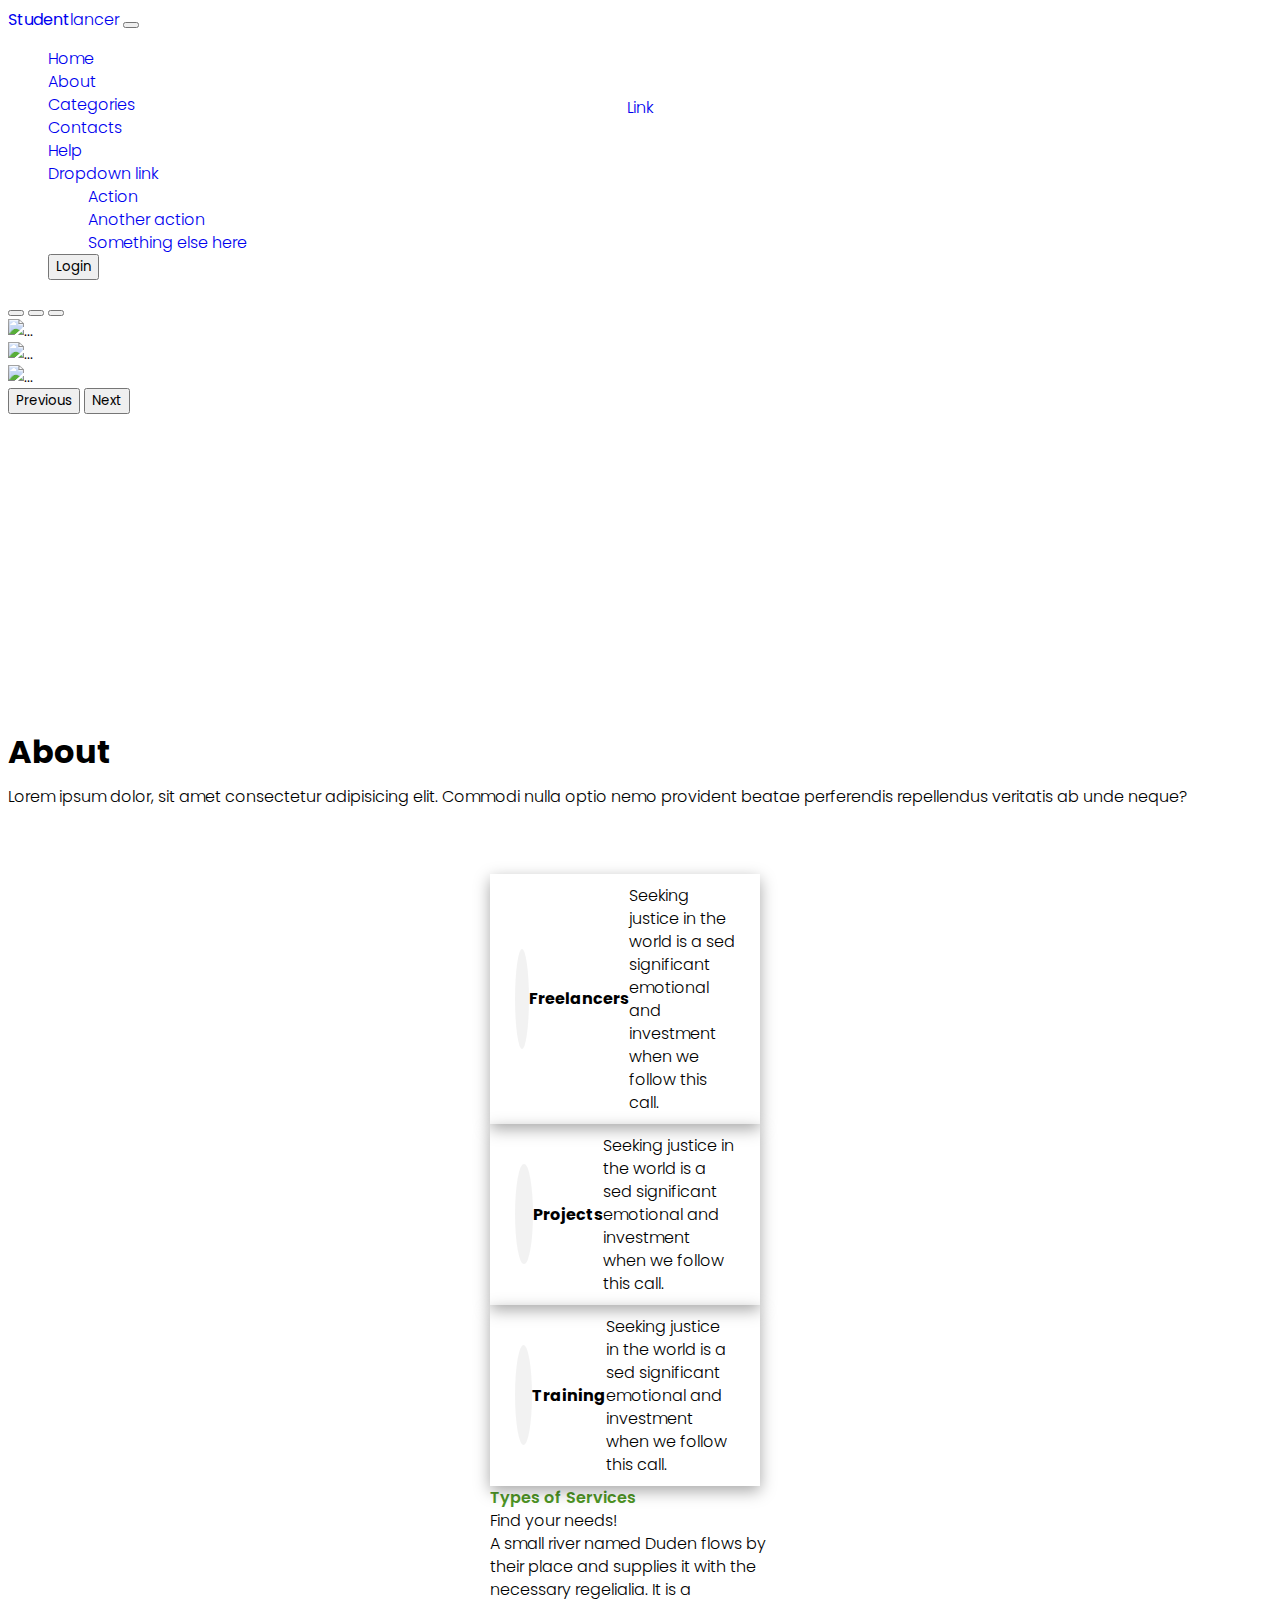
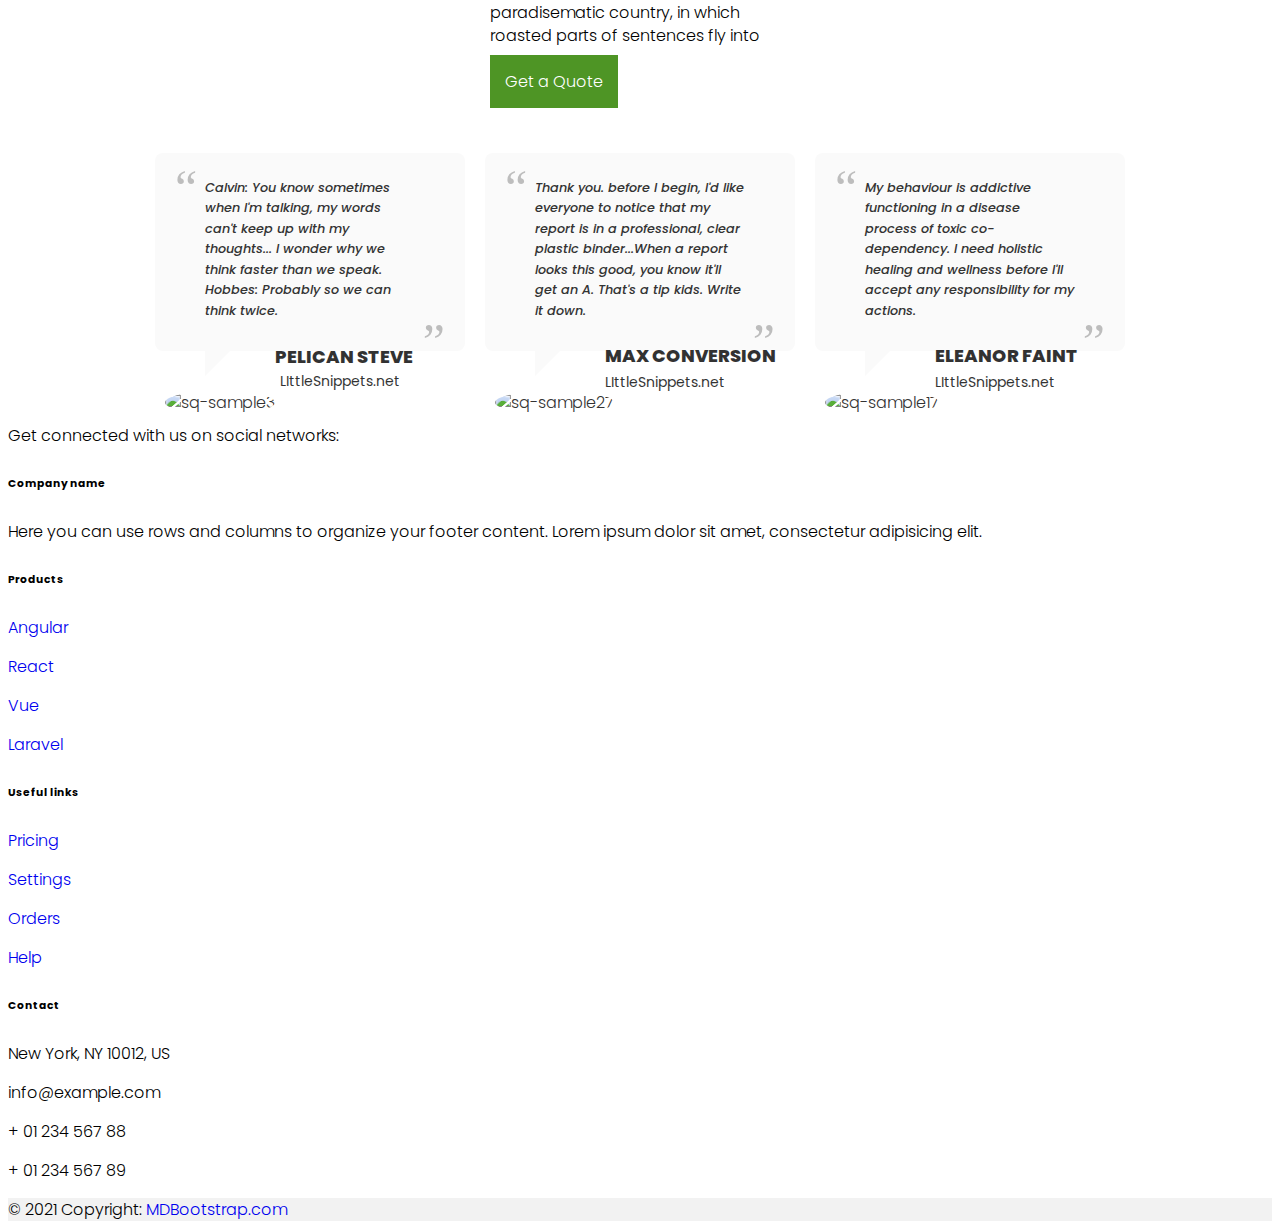
==== commit 7dd25280: "Update" ====
--- a/index.html
+++ b/index.html
@@ -87,7 +87,7 @@
               </li>
               <!-- <button type="button" class="btn btn-primary">Primary</button> -->
               <button type="button" class="btn btn-outline-light rounded-pill">
-                Light
+                Login
               </button>
             </ul>
           </div>
@@ -155,7 +155,10 @@
             data-bs-target="#carouselExampleIndicators"
             data-bs-slide="prev"
           >
-            <span class="carousel-control-prev-icon" aria-hidden="true"></span>
+            <span
+              class="carousel-control-prev-icon visually-hidden"
+              aria-hidden="true"
+            ></span>
             <span class="visually-hidden">Previous</span>
           </button>
           <button
@@ -164,7 +167,10 @@
             data-bs-target="#carouselExampleIndicators"
             data-bs-slide="next"
           >
-            <span class="carousel-control-next-icon" aria-hidden="true"></span>
+            <span
+              class="carousel-control-next-icon visually-hidden"
+              aria-hidden="true"
+            ></span>
             <span class="visually-hidden">Next</span>
           </button>
         </div>
@@ -172,7 +178,7 @@
       <div
         class="main text"
         style="
-          margin-top: -400px;
+          margin-top: -450px;
           color: white;
           text-align: center;
           padding-top: 0px;
@@ -181,7 +187,12 @@
           position: relative;
         "
       >
-        <h1>HALOOO</h1>
+        <h1>Looking for recommended projects?</h1>
+        <p class="px-5" style="font-size: 20px">
+          Lorem ipsum dolor sit amet, consectetur adipisicing elit. Odio
+          inventore provident impedit voluptates ab error omnis adipisci earum
+          magni doloremque!
+        </p>
         <a class="btn btn-primary" href="#" role="button">Link</a>
       </div>
 
@@ -201,7 +212,7 @@
               <div class="col1 me-md-4 mb-md-0 mb-5">
                 <div class="card pb-4">
                   <span class="fab fa-envira mt-3"></span>
-                  <p class="h4 pt-4">Garden Care</p>
+                  <p class="h4 pt-4">Freelancers</p>
                   <p class="p1 text-muted">
                     Seeking justice in the world is a sed significant emotional
                     and investment when we follow this call.
@@ -212,7 +223,7 @@
               <div class="col2 me-md-4 mb-md-0 mb-5">
                 <div class="card pb-4">
                   <span class="fas fa-cut mt-3"></span>
-                  <p class="h4 pt-4">Lawn mowing</p>
+                  <p class="h4 pt-4">Projects</p>
                   <p class="p1 text-muted">
                     Seeking justice in the world is a sed significant emotional
                     and investment when we follow this call.
@@ -223,7 +234,7 @@
               <div class="col3 me-md-4 mb-md-0 mb-5">
                 <div class="card pb-4">
                   <span class="fas fa-people-carry mt-3"></span>
-                  <p class="h4 pt-4">Lawn care</p>
+                  <p class="h4 pt-4">Training</p>
                   <p class="p1 text-muted">
                     Seeking justice in the world is a sed significant emotional
                     and investment when we follow this call.
@@ -234,8 +245,8 @@
             </div>
             <div class="col4">
               <div class="content">
-                <span class="h-6">Services</span>
-                <p class="h2 mb-4">Lawn Services</p>
+                <span class="h-6">Types of Services</span>
+                <p class="h2 mb-4">Find your needs!</p>
                 <p class="text-muted mb-4">
                   A small river named Duden flows by their place and supplies it
                   with the necessary regelialia. It is a paradisematic country,
@@ -444,7 +455,6 @@
       crossorigin="anonymous"
     ></script>
     <script src="https://unpkg.com/aos@2.3.1/dist/aos.js"></script>
-    s
     <script>
       AOS.init();
     </script>
--- a/assets/css/styles.css
+++ b/assets/css/styles.css
@@ -233,7 +233,6 @@
   display: flex;
   justify-content: center;
   align-items: center;
-  min-height: 100vh;
 }
 
 .mainContent01 p {
